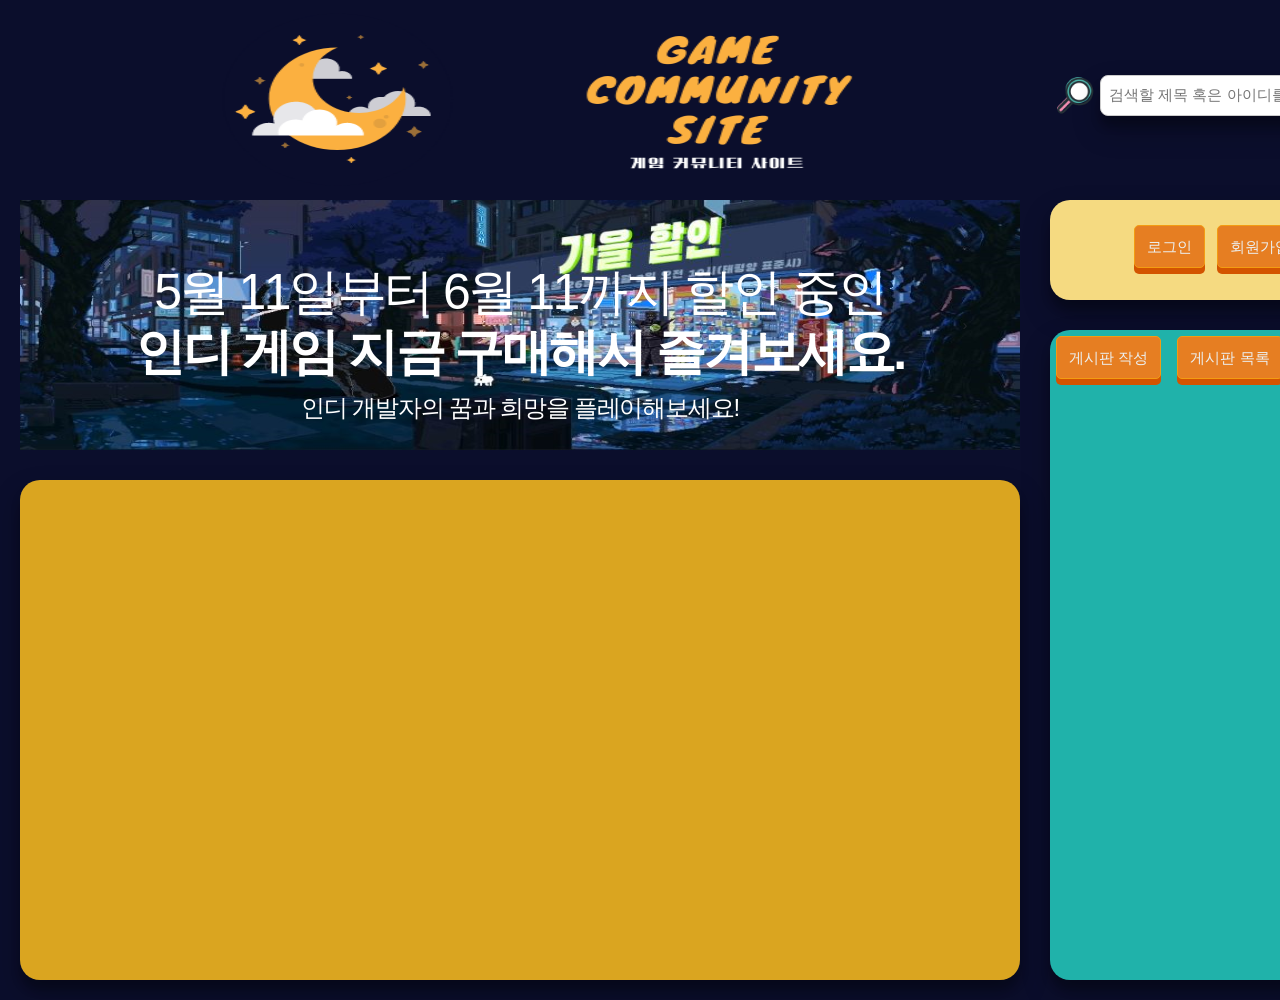
==== WebContent/jspprojectlogin/index.html @ ae70c476 "2022/05/17 테이블은 board로 해두어서 변경해야함" ====
<!DOCTYPE html>
<html>
<head>
<meta charset="UTF-8">
<meta name="viewport" content="width=device-width, initial-scale=1">
  <link href="https://cdn.jsdelivr.net/npm/bootstrap@5.1.3/dist/css/bootstrap.min.css" rel="stylesheet">
  <link rel="stylesheet" href="https://www.w3schools.com/w3css/4/w3.css">
  <script src="https://cdn.jsdelivr.net/npm/bootstrap@5.1.3/dist/js/bootstrap.bundle.min.js"></script>
  <link rel="stylesheet" href="../owlcarousel/assets/owl.carousel.min.css">
  <link rel="stylesheet" href="../owlcarousel/assets/owl.theme.default.css">
  
<title>게임 커뮤니티 사이트</title>
<style type="text/css">
	 /* RollingBanner 구현 파트 설정  */
	 .main_banner {
	 	position: relative;
	 	left: 20px;
    	top: 200px;
    	width: 1000px;
    	height: 250px;
	 }
	 /*메인배너 왼쪽 버튼*/
	 .main_banner .owl-prev {
	 	position: absolute;
	 	top: 0;
	 	bottom: 0;
	 	left: 0;
	 	width: 100px;
	 	outline: none;
	 }
	 /*메인배너 왼쪽 버튼 이후 상태*/
	 .main_banner .owl-prev::before {
	 	position: absolute;
	 	top: 0;
	 	right: 0;
	 	bottom: 0;
	 	left: 0;
	 	background-position: -328px -651px;
	 	background-repeat: no-repeat;
	 	width: 22px;
	 	height: 38px;
	 	content: "";
	 	margin: auto;
	 }
	 /*메인배너 오른쪽 버튼*/
	 .main_banner .owl-next {
	 	position: absolute;
	 	top: 0;
	 	right: 0;
	 	bottom: 0;
	 	outline: none;
	 	width: 100px;
	 }
	 /*메인배너 오른쪽 버튼 이후 상태*/
	 .main_banner .owl-next::before {
	 	position: absolute;
	 	top: 0;
	 	right: 0;
	 	bottom: 0;
	 	left: 0;
	 	background-position: -1056px -369px;
	 	background-repeat: no-repeat;
	 	width: 22px;
	 	height: 38px;
	 	content: "";
	 	margin: auto;
	 }
	 .main_banner .item {
	 	padding-top: 250px;
	 	height: 800px;
	 	box-sizing: border-box;
	 	color: #fff;
	 	text-align: center;
	 }
	 .main_banner .item.first {
	 	background: no-repeat url("../images/first1.png");
	 }
	 .main_banner .item.second {
	 	background: no-repeat url("../images/second2.png");
	 }
	 .main_banner .item.third {
	 	background: no-repeat url("../images/third3.png");
	 }
	 .main_banner .item .title {
	 	display: inline-block;
	 	vertical-align: text-top;
	 	line-height: 60px;
	 	font-size: 50px;
	 	letter-spacing: -2.5px;
	 	font-weight: normal;
	 	position: relative;
	 	top: -200px;
	 }
	 .main_banner .item .title .em {
	 	display: block;
	 }
	 /*
	 .main_banner .item .title::before {
	 	position: absolute;
	 	vertical-align: top;
	 	top: 35px;
	 	left: -55px;
	 	font-size: 124px;
	 	font-weight: 100;
	 	content: "[";
	 }
	 .main_banner .item .title::after {
	 	position: absolute;
	 	vertical-align: top;
	 	top: 35px;
	 	left: 755px;
	 	font-size: 124px;
	 	font-weight: 100;
	 	content: "]";
	 }
	 */
	 .main_banner .item .subtitle{
	 	display: block;
	 	vertical-align: top;
	 	margin-top: 20px;
	 	font-size: 24px;
	 	line-height: normal;
	 	letter-spacing: -1.2px;
	 	position: relative;
	 	top: -220px;
	 }
	 
	 @media screen and (max-width: 998px){
	 	.main_banner {
	 		height: 654px;
	 	}
	 	.main_banner .item{
	 		background: no-repeat url("../images/first1.png");
	 		padding-top: 250px;
	 		height: 654px;
	 	}
	 	.main_banner .item .title{
	 		font-size: 35px;
	 	}
	 	.main_banner .item .title::before, .main_banner .item .title::after{
	 		font-size: 92px;
	 	}
	 }
	 @media screen and (max-width: 768px){
	 	.main_banner {
	 		height: 654px;
	 	}
	 	.main_banner .item{
	 		padding-top: 250px;
	 		height: 654px;
	 	}
	 	.main_banner .item .title{
	 		font-size: 30px;
	 	}
	 	.main_banner .item .title::before, .main_banner .item .title::after{
	 		font-size: 92px;
	 	}
	 	.main_banner .item .subtitle{
	 		font-size: 20px;
	 	}
	 }
	 	 @media screen and (max-width: 475px){
	 	.main_banner {
	 		height: 654px;
	 	}
	 	.main_banner .item{
	 		background: no-repeat url("../images/first1.png");
	 		padding-top: 250px;
	 		height: 654px;
	 	}
	 	.main_banner .item .title{
	 		font-size: 24px;
	 		line-height: 40px;
	 	}
	 	.main_banner .item .title::before, .main_banner .item .title::after{
	 		top: 20px;
	 		font-size: 70px;
	 	}
	 	.main_banner .item .title::before{
	 		left: -30px;
	 	}
	 	.main_banner .item .title::after{
	 		right: -30px;
	 	}
	 	.main_banner .item .subtitle{
	 		font-size: 16px;
	 	}
	 }
	 /* 3D 버튼 CSS 구현 파트 설정  */
	.button-3d {
	  position:relative;
	  width: auto;
	  display:inline-block;
	  color:#ecf0f1;
	  text-decoration:none;
	  border-radius:5px;
	  border:solid 1px #f39c12;
	  background:#e67e22;
	  text-align:center;
	  padding:10px 12px 8px;
	  margin: 6px;
	  
	  -webkit-transition: all 0.1s;
		-moz-transition: all 0.1s;
		transition: all 0.1s;
		
	  -webkit-box-shadow: 0px 6px 0px #d35400;
	  -moz-box-shadow: 0px 6px 0px #d35400;
	  box-shadow: 0px 6px 0px #d35400;
	}
	
	.button-3d:active{
	    -webkit-box-shadow: 0px 2px 0px #d35400;
	    -moz-box-shadow: 0px 2px 0px #d35400;
	    box-shadow: 0px 2px 0px #d35400;
	    position:relative;
	    top:4px;
	}
	/* 초기 배경 색깔 설정 */
	body{
		background-color: #0b0e2c;
	}
	/* 상위 배너 및 검색바 위치 및 스타일 설정  */
    #webbanner{
    	position: absolute;
    	left: 200px;
    }
    #searchinput{
    	position: absolute;
    	left: 1100px;
    	top: 75px;
    	width: 300px;
    	box-shadow: 0 14px 28px rgba(0,0,0,0.25), 0 10px 10px rgba(0,0,0,0.22);
    }
    #searchicon{
    	position: absolute;
    	left: 1050px;
    	top: 70px;
    }
    /*공지사항 배너 스타일 설정*/
    #benana {
    	position: absolute;
    }
    #main{
    	border-radius: 20px;
    	position: absolute;
    	left: 20px;
    	top: 480px;
     	width: 1000px;
     	height: 500px;
        background-color:#DAA520;
        box-shadow: 0 14px 28px rgba(0,0,0,0.25), 0 10px 10px rgba(0,0,0,0.22);
    }
    #login{
    	padding-top: 1.5%;
    	border-radius: 20px;
    	position: absolute;
    	left: 1050px;
    	top: 200px;
    	width: 450px;
        height: 100px;
        text-align: center;
        box-shadow: 0 14px 28px rgba(0,0,0,0.25), 0 10px 10px rgba(0,0,0,0.22);
        background-color:#F5DA81;
    }
    
    #menu{
    	border-radius: 20px;
    	position: absolute;
    	left: 1050px;
    	top: 330px;
    	width: 450px;
        height:650px;
        background-color:#20B2AA;
        box-shadow: 0 14px 28px rgba(0,0,0,0.25), 0 10px 10px rgba(0,0,0,0.22);
    }

 </style>
</head>
<body>
        <div>
        	<img id="webbanner" src="../images/Webben.png" alt="배너" width="800px" height="200px"/>
        </div>
        <div>
        	   <img id="searchicon" alt="검색" src="../images/search.png" width="50px" height="50px">
        	   <input id="searchinput" class="w3-input w3-border w3-round-large" type="text" placeholder="검색할 제목 혹은 아이디를 입력 하시오.">
        </div>
     		<div class="main_banner owl-carousel owl-theme">
     			<div class="item first">
     				<h2 class="title">5월 11일부터 6월 11까지 할인 중인 <strong class="em">인디 게임 지금 구매해서 즐겨보세요.</strong></h2>
     				<span class="subtitle">인디 개발자의 꿈과 희망을 플레이해보세요!</span>
     			</div>
     			<div class="item second">
     				<h2 class="title">마운트 블레이드 이벤트 진행중 <strong class="em">지금 구매해서 즐겨보세요.</strong></h2>
     				<span class="subtitle">당신의 지휘로 다른 군을 이겨보세요!</span>
     			</div>
     			<div class="item third">
     				<h2 class="title">이런 체험은 어떻시나요? <strong class="em">이 커뮤니티가 직접 추천합니다.</strong></h2>
     				<span class="subtitle">저만 믿으라고요!</span>
     			</div>
     		</div>
        <div id="main"></div>

          <div id="login">
          <div class="btn-group">
          	<button type="button" class="button-3d" onclick="location.href='loginForm.jsp'"> 로그인</button>
          	<button type="button" class="button-3d" onclick="location.href='insertForm.html'"> 회원가입</button>
         	<button type="button" class="button-3d" onclick="location.href='list.jsp'" > 사용자조회</button>
			</div>
         </div>
        <div id="menu">
        	<button type="button" class="button-3d" onclick="location.href='board.jsp'" > 게시판 작성</button>
			<button type="button" class="button-3d" onclick="location.href='boardlist.jsp'"> 게시판 목록</button>
        </div>
</body>
	<script src="https://ajax.googleapis.com/ajax/libs/jquery/3.5.1/jquery.min.js"></script>
	<script src="../owlcarousel/owl.carousel.min.js"></script>
	<script src="../js/rollingbanner.js"></script>
</html>
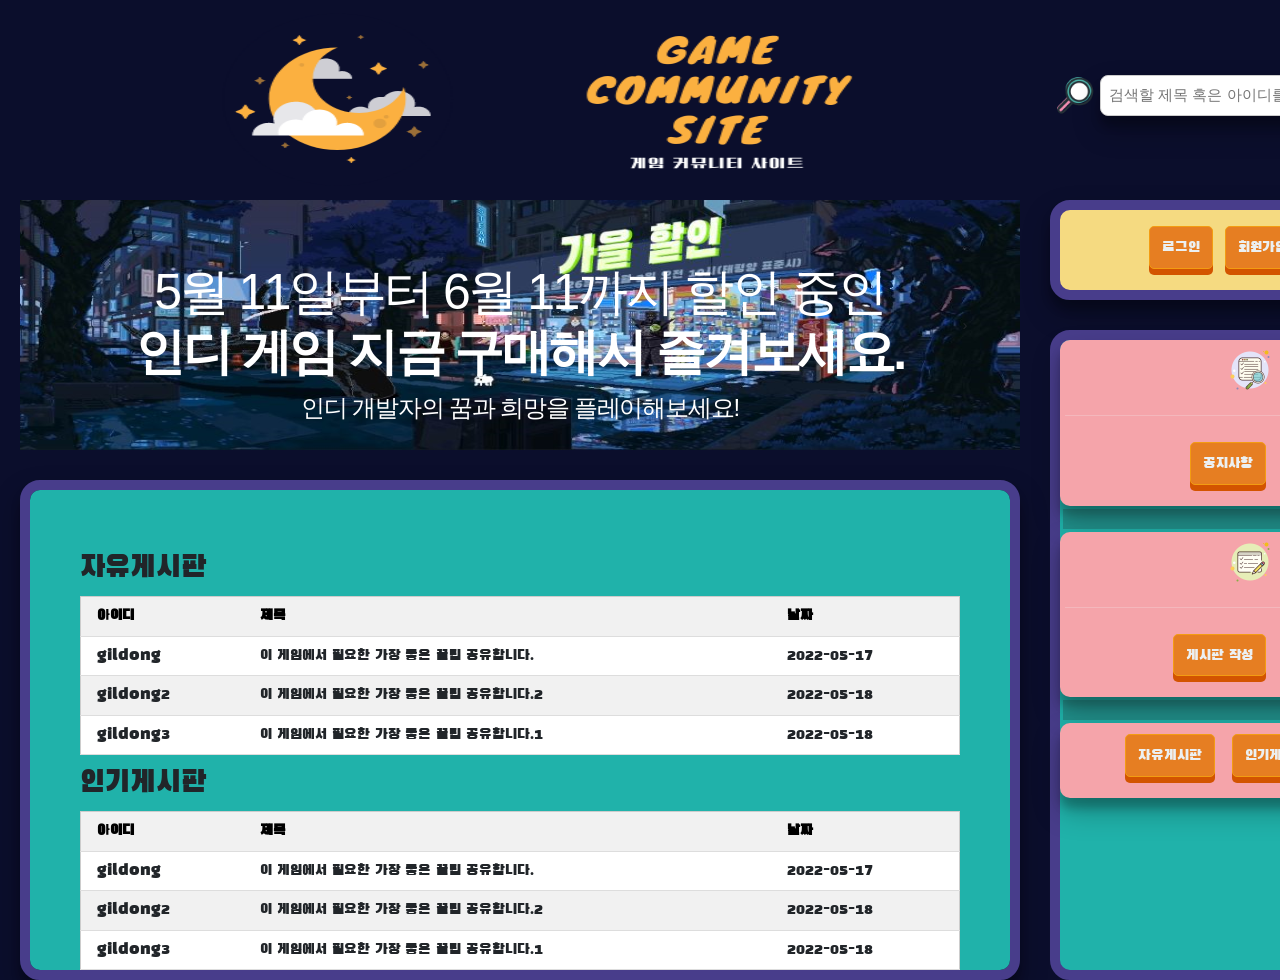
==== commit fa2e31a7: "프로젝트및실기" ====
--- a/WebContent/jspprojectlogin/index.html
+++ b/WebContent/jspprojectlogin/index.html
@@ -3,279 +3,16 @@
 <head>
 <meta charset="UTF-8">
 <meta name="viewport" content="width=device-width, initial-scale=1">
+  <link rel="preconnect" href="https://fonts.googleapis.com">
+  <link rel="preconnect" href="https://fonts.gstatic.com" crossorigin>
+  <link href="https://fonts.googleapis.com/css2?family=Black+Han+Sans&display=swap" rel="stylesheet">	
   <link href="https://cdn.jsdelivr.net/npm/bootstrap@5.1.3/dist/css/bootstrap.min.css" rel="stylesheet">
   <link rel="stylesheet" href="https://www.w3schools.com/w3css/4/w3.css">
   <script src="https://cdn.jsdelivr.net/npm/bootstrap@5.1.3/dist/js/bootstrap.bundle.min.js"></script>
   <link rel="stylesheet" href="../owlcarousel/assets/owl.carousel.min.css">
   <link rel="stylesheet" href="../owlcarousel/assets/owl.theme.default.css">
-  
+  <link rel="stylesheet" href="../css/styledata.css">
 <title>게임 커뮤니티 사이트</title>
-<style type="text/css">
-	 /* RollingBanner 구현 파트 설정  */
-	 .main_banner {
-	 	position: relative;
-	 	left: 20px;
-    	top: 200px;
-    	width: 1000px;
-    	height: 250px;
-	 }
-	 /*메인배너 왼쪽 버튼*/
-	 .main_banner .owl-prev {
-	 	position: absolute;
-	 	top: 0;
-	 	bottom: 0;
-	 	left: 0;
-	 	width: 100px;
-	 	outline: none;
-	 }
-	 /*메인배너 왼쪽 버튼 이후 상태*/
-	 .main_banner .owl-prev::before {
-	 	position: absolute;
-	 	top: 0;
-	 	right: 0;
-	 	bottom: 0;
-	 	left: 0;
-	 	background-position: -328px -651px;
-	 	background-repeat: no-repeat;
-	 	width: 22px;
-	 	height: 38px;
-	 	content: "";
-	 	margin: auto;
-	 }
-	 /*메인배너 오른쪽 버튼*/
-	 .main_banner .owl-next {
-	 	position: absolute;
-	 	top: 0;
-	 	right: 0;
-	 	bottom: 0;
-	 	outline: none;
-	 	width: 100px;
-	 }
-	 /*메인배너 오른쪽 버튼 이후 상태*/
-	 .main_banner .owl-next::before {
-	 	position: absolute;
-	 	top: 0;
-	 	right: 0;
-	 	bottom: 0;
-	 	left: 0;
-	 	background-position: -1056px -369px;
-	 	background-repeat: no-repeat;
-	 	width: 22px;
-	 	height: 38px;
-	 	content: "";
-	 	margin: auto;
-	 }
-	 .main_banner .item {
-	 	padding-top: 250px;
-	 	height: 800px;
-	 	box-sizing: border-box;
-	 	color: #fff;
-	 	text-align: center;
-	 }
-	 .main_banner .item.first {
-	 	background: no-repeat url("../images/first1.png");
-	 }
-	 .main_banner .item.second {
-	 	background: no-repeat url("../images/second2.png");
-	 }
-	 .main_banner .item.third {
-	 	background: no-repeat url("../images/third3.png");
-	 }
-	 .main_banner .item .title {
-	 	display: inline-block;
-	 	vertical-align: text-top;
-	 	line-height: 60px;
-	 	font-size: 50px;
-	 	letter-spacing: -2.5px;
-	 	font-weight: normal;
-	 	position: relative;
-	 	top: -200px;
-	 }
-	 .main_banner .item .title .em {
-	 	display: block;
-	 }
-	 /*
-	 .main_banner .item .title::before {
-	 	position: absolute;
-	 	vertical-align: top;
-	 	top: 35px;
-	 	left: -55px;
-	 	font-size: 124px;
-	 	font-weight: 100;
-	 	content: "[";
-	 }
-	 .main_banner .item .title::after {
-	 	position: absolute;
-	 	vertical-align: top;
-	 	top: 35px;
-	 	left: 755px;
-	 	font-size: 124px;
-	 	font-weight: 100;
-	 	content: "]";
-	 }
-	 */
-	 .main_banner .item .subtitle{
-	 	display: block;
-	 	vertical-align: top;
-	 	margin-top: 20px;
-	 	font-size: 24px;
-	 	line-height: normal;
-	 	letter-spacing: -1.2px;
-	 	position: relative;
-	 	top: -220px;
-	 }
-	 
-	 @media screen and (max-width: 998px){
-	 	.main_banner {
-	 		height: 654px;
-	 	}
-	 	.main_banner .item{
-	 		background: no-repeat url("../images/first1.png");
-	 		padding-top: 250px;
-	 		height: 654px;
-	 	}
-	 	.main_banner .item .title{
-	 		font-size: 35px;
-	 	}
-	 	.main_banner .item .title::before, .main_banner .item .title::after{
-	 		font-size: 92px;
-	 	}
-	 }
-	 @media screen and (max-width: 768px){
-	 	.main_banner {
-	 		height: 654px;
-	 	}
-	 	.main_banner .item{
-	 		padding-top: 250px;
-	 		height: 654px;
-	 	}
-	 	.main_banner .item .title{
-	 		font-size: 30px;
-	 	}
-	 	.main_banner .item .title::before, .main_banner .item .title::after{
-	 		font-size: 92px;
-	 	}
-	 	.main_banner .item .subtitle{
-	 		font-size: 20px;
-	 	}
-	 }
-	 	 @media screen and (max-width: 475px){
-	 	.main_banner {
-	 		height: 654px;
-	 	}
-	 	.main_banner .item{
-	 		background: no-repeat url("../images/first1.png");
-	 		padding-top: 250px;
-	 		height: 654px;
-	 	}
-	 	.main_banner .item .title{
-	 		font-size: 24px;
-	 		line-height: 40px;
-	 	}
-	 	.main_banner .item .title::before, .main_banner .item .title::after{
-	 		top: 20px;
-	 		font-size: 70px;
-	 	}
-	 	.main_banner .item .title::before{
-	 		left: -30px;
-	 	}
-	 	.main_banner .item .title::after{
-	 		right: -30px;
-	 	}
-	 	.main_banner .item .subtitle{
-	 		font-size: 16px;
-	 	}
-	 }
-	 /* 3D 버튼 CSS 구현 파트 설정  */
-	.button-3d {
-	  position:relative;
-	  width: auto;
-	  display:inline-block;
-	  color:#ecf0f1;
-	  text-decoration:none;
-	  border-radius:5px;
-	  border:solid 1px #f39c12;
-	  background:#e67e22;
-	  text-align:center;
-	  padding:10px 12px 8px;
-	  margin: 6px;
-	  
-	  -webkit-transition: all 0.1s;
-		-moz-transition: all 0.1s;
-		transition: all 0.1s;
-		
-	  -webkit-box-shadow: 0px 6px 0px #d35400;
-	  -moz-box-shadow: 0px 6px 0px #d35400;
-	  box-shadow: 0px 6px 0px #d35400;
-	}
-	
-	.button-3d:active{
-	    -webkit-box-shadow: 0px 2px 0px #d35400;
-	    -moz-box-shadow: 0px 2px 0px #d35400;
-	    box-shadow: 0px 2px 0px #d35400;
-	    position:relative;
-	    top:4px;
-	}
-	/* 초기 배경 색깔 설정 */
-	body{
-		background-color: #0b0e2c;
-	}
-	/* 상위 배너 및 검색바 위치 및 스타일 설정  */
-    #webbanner{
-    	position: absolute;
-    	left: 200px;
-    }
-    #searchinput{
-    	position: absolute;
-    	left: 1100px;
-    	top: 75px;
-    	width: 300px;
-    	box-shadow: 0 14px 28px rgba(0,0,0,0.25), 0 10px 10px rgba(0,0,0,0.22);
-    }
-    #searchicon{
-    	position: absolute;
-    	left: 1050px;
-    	top: 70px;
-    }
-    /*공지사항 배너 스타일 설정*/
-    #benana {
-    	position: absolute;
-    }
-    #main{
-    	border-radius: 20px;
-    	position: absolute;
-    	left: 20px;
-    	top: 480px;
-     	width: 1000px;
-     	height: 500px;
-        background-color:#DAA520;
-        box-shadow: 0 14px 28px rgba(0,0,0,0.25), 0 10px 10px rgba(0,0,0,0.22);
-    }
-    #login{
-    	padding-top: 1.5%;
-    	border-radius: 20px;
-    	position: absolute;
-    	left: 1050px;
-    	top: 200px;
-    	width: 450px;
-        height: 100px;
-        text-align: center;
-        box-shadow: 0 14px 28px rgba(0,0,0,0.25), 0 10px 10px rgba(0,0,0,0.22);
-        background-color:#F5DA81;
-    }
-    
-    #menu{
-    	border-radius: 20px;
-    	position: absolute;
-    	left: 1050px;
-    	top: 330px;
-    	width: 450px;
-        height:650px;
-        background-color:#20B2AA;
-        box-shadow: 0 14px 28px rgba(0,0,0,0.25), 0 10px 10px rgba(0,0,0,0.22);
-    }
-
- </style>
 </head>
 <body>
         <div>
@@ -299,7 +36,86 @@
      				<span class="subtitle">저만 믿으라고요!</span>
      			</div>
      		</div>
-        <div id="main"></div>
+        <div id="main">
+        	<h2 style="font-family: 'Black Han Sans', sans-serif;">자유게시판</h2>
+        	<table class="w3-table-all w3-hoverable">
+        	<thead>
+        		<tr class="w3-light-grey">
+        			<th>아이디</th>
+        			<th>제목</th>
+        			<th>날짜</th>
+        		</tr>
+        	</thead>
+        		<tr>
+        			<td>gildong</td>
+        			<td>이 게임에서 필요한 가장 좋은 꿀팁 공유합니다.</td>
+        			<td>2022-05-17</td>
+        		</tr>
+        		<tr>
+        			<td>gildong2</td>
+        			<td>이 게임에서 필요한 가장 좋은 꿀팁 공유합니다.2</td>
+        			<td>2022-05-18</td>
+        		</tr>
+        		
+        		<tr>
+        			<td>gildong3</td>
+        			<td>이 게임에서 필요한 가장 좋은 꿀팁 공유합니다.1</td>
+        			<td>2022-05-18</td>
+        		</tr>
+        	</table>
+        		<h2 style="font-family: 'Black Han Sans', sans-serif;">인기게시판</h2>
+        		<table class="w3-table-all w3-hoverable">
+        	<thead>
+        		<tr class="w3-light-grey">
+        			<th>아이디</th>
+        			<th>제목</th>
+        			<th>날짜</th>
+        		</tr>
+        	</thead>
+        		<tr>
+        			<td>gildong</td>
+        			<td>이 게임에서 필요한 가장 좋은 꿀팁 공유합니다.</td>
+        			<td>2022-05-17</td>
+        		</tr>
+        		<tr>
+        			<td>gildong2</td>
+        			<td>이 게임에서 필요한 가장 좋은 꿀팁 공유합니다.2</td>
+        			<td>2022-05-18</td>
+        		</tr>
+        		
+        		<tr>
+        			<td>gildong3</td>
+        			<td>이 게임에서 필요한 가장 좋은 꿀팁 공유합니다.1</td>
+        			<td>2022-05-18</td>
+        		</tr>
+        	</table>
+        		<h2 style="font-family: 'Black Han Sans', sans-serif;">사진게시판</h2>
+        		<table class="w3-table-all w3-hoverable">
+        	<thead>
+        		<tr class="w3-light-grey">
+        			<th>아이디</th>
+        			<th>제목</th>
+        			<th>날짜</th>
+        		</tr>
+        	</thead>
+        		<tr>
+        			<td>gildong</td>
+        			<td>이 게임에서 필요한 가장 좋은 꿀팁 공유합니다.</td>
+        			<td>2022-05-17</td>
+        		</tr>
+        		<tr>
+        			<td>gildong2</td>
+        			<td>이 게임에서 필요한 가장 좋은 꿀팁 공유합니다.2</td>
+        			<td>2022-05-18</td>
+        		</tr>
+        		
+        		<tr>
+        			<td>gildong3</td>
+        			<td>이 게임에서 필요한 가장 좋은 꿀팁 공유합니다.1</td>
+        			<td>2022-05-18</td>
+        		</tr>
+        	</table>
+        </div>
 
           <div id="login">
           <div class="btn-group">
@@ -309,8 +125,26 @@
 			</div>
          </div>
         <div id="menu">
-        	<button type="button" class="button-3d" onclick="location.href='board.jsp'" > 게시판 작성</button>
-			<button type="button" class="button-3d" onclick="location.href='boardlist.jsp'"> 게시판 목록</button>
+        	<div id="menubox">
+        		<img alt="" src="../images/main.png" width="50px" height="50px"><img alt="" src="../images/question.png"width="50px" height="50px">
+        		<hr>
+	        	<button type="button" class="button-3d" onclick="location.href='mainform.html'"> 공지사항</button>
+	        	<button type="button" class="button-3d" onclick="location.href='questionfrom.html'"> 고객센터</button>
+        	</div>
+        		<hr id="hrbar">
+        	<div id="menubox">
+        		<img alt="" src="../images/board.png" width="50px" height="50px"><img alt="" src="../images/main.png"width="50px" height="50px">
+        		<hr>
+	        	<button type="button" class="button-3d" onclick="location.href='board.jsp'" > 게시판 작성</button>
+				<button type="button" class="button-3d" onclick="location.href='boardlist.jsp'"> 게시판 목록</button>
+			</div>
+				<hr id="hrbar">
+			<div id="menubox">
+				<button type="button" class="button-3d" onclick="location.href='board.jsp'" > 자유게시판</button>
+				<button type="button" class="button-3d" onclick="location.href='board.jsp'" > 인기게시판</button>
+				<button type="button" class="button-3d" onclick="location.href='boardlist.jsp'"> 사진게시판</button>
+			</div>
+
         </div>
 </body>
 	<script src="https://ajax.googleapis.com/ajax/libs/jquery/3.5.1/jquery.min.js"></script>
--- a/WebContent/css/styledata.css
+++ b/WebContent/css/styledata.css
@@ -0,0 +1,339 @@
+ /* RollingBanner 구현 파트 설정  */
+	 .main_banner {
+	 	position: relative;
+	 	left: 20px;
+    	top: 200px;
+    	width: 1000px;
+    	height: 250px;
+	 }
+	 /*메인배너 왼쪽 버튼*/
+	 .main_banner .owl-prev {
+	 	position: absolute;
+	 	top: 0;
+	 	bottom: 0;
+	 	left: 0;
+	 	width: 100px;
+	 	outline: none;
+	 }
+	 /*메인배너 왼쪽 버튼 이후 상태*/
+	 .main_banner .owl-prev::before {
+	 	position: absolute;
+	 	top: 0;
+	 	right: 0;
+	 	bottom: 0;
+	 	left: 0;
+	 	background-position: -328px -651px;
+	 	background-repeat: no-repeat;
+	 	width: 22px;
+	 	height: 38px;
+	 	content: "";
+	 	margin: auto;
+	 }
+	 /*메인배너 오른쪽 버튼*/
+	 .main_banner .owl-next {
+	 	position: absolute;
+	 	top: 0;
+	 	right: 0;
+	 	bottom: 0;
+	 	outline: none;
+	 	width: 100px;
+	 }
+	 /*메인배너 오른쪽 버튼 이후 상태*/
+	 .main_banner .owl-next::before {
+	 	position: absolute;
+	 	top: 0;
+	 	right: 0;
+	 	bottom: 0;
+	 	left: 0;
+	 	background-position: -1056px -369px;
+	 	background-repeat: no-repeat;
+	 	width: 22px;
+	 	height: 38px;
+	 	content: "";
+	 	margin: auto;
+	 }
+	 .main_banner .item {
+	 	padding-top: 250px;
+	 	height: 250px;
+	 	box-sizing: border-box;
+	 	color: #fff;
+	 	text-align: center;
+	 }
+	 .main_banner .item.first {
+	 	background: no-repeat url("../images/first1.png");
+	 }
+	 .main_banner .item.second {
+	 	background: no-repeat url("../images/second.png");
+	 }
+	 .main_banner .item.third {
+	 	background: no-repeat url("../images/third.png");
+	 }
+	 .main_banner .item .title {
+	 	display: inline-block;
+	 	vertical-align: text-top;
+	 	line-height: 60px;
+	 	font-size: 50px;
+	 	letter-spacing: -2.5px;
+	 	font-weight: normal;
+	 	position: relative;
+	 	top: -200px;
+	 }
+	 .main_banner .item .title .em {
+	 	display: block;
+	 }
+	 /*
+	 .main_banner .item .title::before {
+	 	position: absolute;
+	 	vertical-align: top;
+	 	top: 35px;
+	 	left: -55px;
+	 	font-size: 124px;
+	 	font-weight: 100;
+	 	content: "[";
+	 }
+	 .main_banner .item .title::after {
+	 	position: absolute;
+	 	vertical-align: top;
+	 	top: 35px;
+	 	left: 755px;
+	 	font-size: 124px;
+	 	font-weight: 100;
+	 	content: "]";
+	 }
+	 */
+	 .main_banner .item .subtitle{
+	 	display: block;
+	 	vertical-align: top;
+	 	margin-top: 20px;
+	 	font-size: 24px;
+	 	line-height: normal;
+	 	letter-spacing: -1.2px;
+	 	position: relative;
+	 	top: -220px;
+	 }
+	 
+	 @media screen and (max-width: 998px){
+	 	.main_banner {
+	 		height: 250px;
+	 	}
+	 	.main_banner .item{
+	 		background: no-repeat url("../images/first1.png");
+	 		padding-top: 250px;
+	 		height: 250px;
+	 	}
+	 	.main_banner .item .title{
+	 		font-size: 35px;
+	 	}
+	 	.main_banner .item .title::before, .main_banner .item .title::after{
+	 		font-size: 92px;
+	 	}
+	 }
+	 @media screen and (max-width: 768px){
+	 	.main_banner {
+	 		height: 250px;
+	 	}
+	 	.main_banner .item{
+	 		padding-top: 250px;
+	 		height: 250px;
+	 	}
+	 	.main_banner .item .title{
+	 		font-size: 30px;
+	 	}
+	 	.main_banner .item .title::before, .main_banner .item .title::after{
+	 		font-size: 92px;
+	 	}
+	 	.main_banner .item .subtitle{
+	 		font-size: 20px;
+	 	}
+	 }
+	 	 @media screen and (max-width: 475px){
+	 	.main_banner {
+	 		height: 250px;
+	 	}
+	 	.main_banner .item{
+	 		background: no-repeat url("../images/first1.png");
+	 		padding-top: 250px;
+	 		height: 250px;
+	 	}
+	 	.main_banner .item .title{
+	 		font-size: 24px;
+	 		line-height: 40px;
+	 	}
+	 	.main_banner .item .title::before, .main_banner .item .title::after{
+	 		top: 20px;
+	 		font-size: 70px;
+	 	}
+	 	.main_banner .item .title::before{
+	 		left: -30px;
+	 	}
+	 	.main_banner .item .title::after{
+	 		right: -30px;
+	 	}
+	 	.main_banner .item .subtitle{
+	 		font-size: 16px;
+	 	}
+	 }
+	 /* 3D 버튼 CSS 구현 파트 설정  */
+	.button-3d {
+	  position:relative;
+	  width: auto;
+	  display:inline-block;
+	  color:#ecf0f1;
+	  text-decoration:none;
+	  border-radius:5px;
+	  border:solid 1px #f39c12;
+	  background:#e67e22;
+	  text-align:center;
+	  padding:10px 12px 8px;
+	  margin: 6px;
+	  
+	  -webkit-transition: all 0.1s;
+		-moz-transition: all 0.1s;
+		transition: all 0.1s;
+		
+	  -webkit-box-shadow: 0px 6px 0px #d35400;
+	  -moz-box-shadow: 0px 6px 0px #d35400;
+	  box-shadow: 0px 6px 0px #d35400;
+	}
+	
+	.button-3d:active{
+	    -webkit-box-shadow: 0px 2px 0px #d35400;
+	    -moz-box-shadow: 0px 2px 0px #d35400;
+	    box-shadow: 0px 2px 0px #d35400;
+	    position:relative;
+	    top:4px;
+	}
+	/* 초기 배경 색깔 설정 */
+	body{
+		background-color: #0b0e2c;
+	}
+	/* 상위 배너 및 검색바 위치 및 스타일 설정  */
+    #webbanner{
+    	position: absolute;
+    	left: 200px;
+    }
+    #searchinput{
+    	position: absolute;
+    	left: 1100px;
+    	top: 75px;
+    	width: 300px;
+    	box-shadow: 0 14px 28px rgba(0,0,0,0.25), 0 10px 10px rgba(0,0,0,0.22);
+    }
+    #searchicon{
+    	position: absolute;
+    	left: 1050px;
+    	top: 70px;
+    }
+    /*공지사항 배너 스타일 설정*/
+    #benana {
+    	position: absolute;
+    }
+    #main{
+    	font-family: 'Black Han Sans', sans-serif;
+    	border: solid 10px #483d8b;
+    	border-radius: 20px;
+    	position: absolute;
+    	left: 20px;
+    	top: 480px;
+     	width: 1000px;
+     	height: 500px;
+     	padding: 50px;
+        background-color:#20B2AA;
+        box-shadow: 0 14px 28px rgba(0,0,0,0.25), 0 10px 10px rgba(0,0,0,0.22);
+        overflow: auto;
+    }
+    #login{
+        font-family: 'Black Han Sans', sans-serif;
+        border: solid 10px #483d8b;
+    	padding: 10px;
+    	border-radius: 20px;
+    	position: absolute;
+    	left: 1050px;
+    	top: 200px;
+    	width: 450px;
+        height: 100px;
+        text-align: center;
+        box-shadow: 0 14px 28px rgba(0,0,0,0.25), 0 10px 10px rgba(0,0,0,0.22);
+        background-color:#F5DA81;
+    }
+    
+    #menu{
+    	border-radius: 20px;
+    	border: solid 10px #483d8b;
+    	position: absolute;
+    	text-align: center;
+    	left: 1050px;
+    	top: 330px;
+    	width: 450px;
+        height:650px;
+        background-color:#20B2AA;
+    }
+    #hrbar{
+		border: solid 10px;
+		margin: 3px;
+    }
+	#menubox{
+		border-radius: 10px;
+		font-family: 'Black Han Sans', sans-serif;
+		background-color: #f5a4aa;
+		box-shadow: 0 14px 28px rgba(0,0,0,0.25), 0 10px 10px rgba(0,0,0,0.22);
+		padding: 5px;
+		padding-bottom: 15px;
+	}
+    #insert{
+    	position: absolute;
+    	padding: 300px;
+    	left: 500px;
+    	top: 300px;
+    	background-color: silver;
+    }
+    .loginpage{
+    	position: relative;
+    	font-family: 'Black Han Sans', sans-serif;
+    	background-color:#20B2AA;
+    	border-radius: 100px;
+    	top:250px;
+    	left:602px;
+    	width: 300px;
+    	height: 530px;
+    	padding-top: 10px;
+    	text-align: center;
+    }
+    #side{
+    	margin: 10px;
+    	border-radius: 10px;
+    	text-align: center;
+    }
+    #login_box{
+    	border-radius: 100px;
+    	background-color: #f5a4aa;
+    	position: absolute;
+    	top: 200px;
+    	left: 550px;
+    	width: 400px;
+    	height: 600px;
+    	text-align: center;
+    }
+    #userlist{
+    	border-radius: 10px;
+    	background-color: #f5a4aa;
+    	position: absolute;
+    	padding: 50px;
+    	top: 300px;
+    	left: 300px;
+    	width: 900px;
+    	height: 400px;
+    	text-align: center;
+    	overflow: auto;
+    }
+    #userbox{
+    	border-radius: 10px;
+    	background-color: #8000ff;
+    	position: absolute;
+    	top: 200px;
+    	left: 300px;
+    	width: 900px;
+    	height: 100px;
+    	padding: 30px;
+    	text-align: center;
+    }
